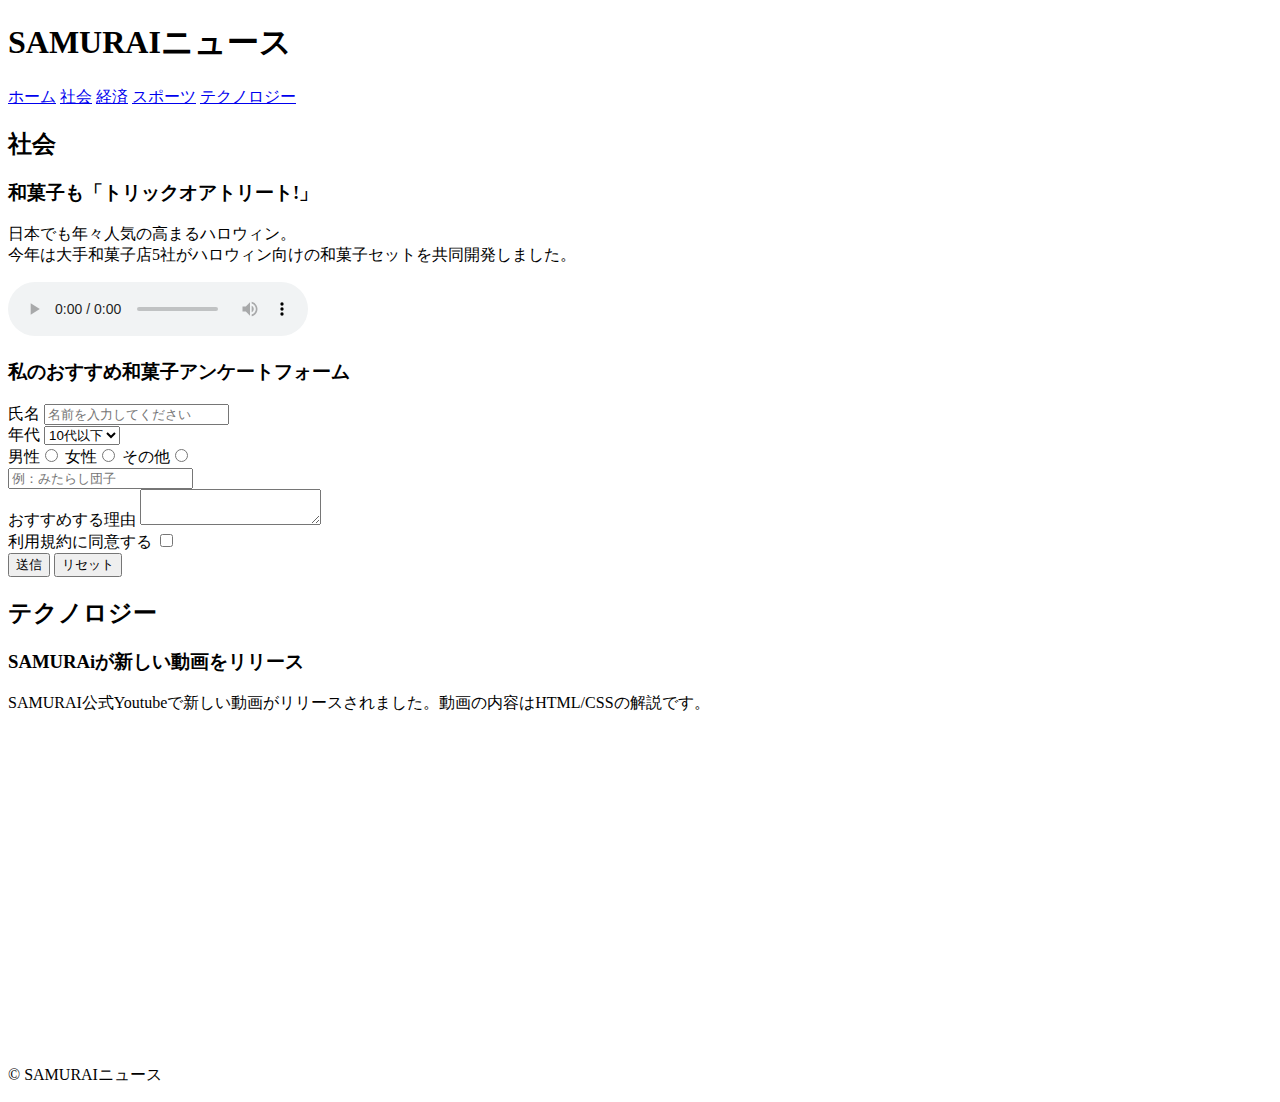
==== kadai_008(再提出)/kadai_008.html @ 2e6ab746 "kadai_008をアップロード" ====
<!DOCTYPE html>
<hrml>
<head>
 <title>8章課題</title>
 <meta name="descrtion"content="このページは8章の課題です。">
 <meta charset="utf-8">
</head>
<body>
<header>
  <h1>SAMURAIニュース</h1>
   <nav>
    <a href="https://www.sejuku.net">ホーム</a>
    <a href="https://www.sejuku.net">社会</a>
    <a href="https://www.sejuku.net">経済</a>
    <a href="https://www.sejuku.net">スポーツ</a>
    <a href="https://www.sejuku.net">テクノロジー</a>
   </nav>
</header> 
 <main>
    <article>
     <section>
        <h2>社会</h2>
        <h3>和菓子も「トリックオアトリート!」</h3>
        <p>日本でも年々人気の高まるハロウィン。<br>今年は大手和菓子店5社がハロウィン向けの和菓子セットを共同開発しました。</p>
        <audio src="ichi.mp3" controls></audio>
     </section>

     <section>
        <form> 
         <h3>私のおすすめ和菓子アンケートフォーム</h3>
         <label>氏名</label>
         <input type="text" placeholder="名前を入力してください">
         <br>
         <label>年代</label>
         <select>
           <option>10代以下</option>
           <option>20代</option>
           <option>30代</option>
            <option>40代以上</option>
         </select>
         <br>
          <label>男性</label><input type="radio" name="gender">
          <label>女性</label><input type="radio" name="gender">
          <label>その他</label><input type="radio" name="gender">
         <br>
          <input type="text" placeholder="例：みたらし団子">
         <br>
          <label>おすすめする理由</label>
          <textarea></textarea>
         <br>
          <label>利用規約に同意する</label>
          <input type="checkbox">
         <br>
          <input type="submit" value="送信">
          <input type="reset" value="リセット">
        </form>
      </section>

      <section>
        <h2>テクノロジー</h2>
        <h3>SAMURAiが新しい動画をリリース</h3>
        <p>SAMURAI公式Youtubeで新しい動画がリリースされました。動画の内容はHTML/CSSの解説です。</p>
        <iframe width="560" height="315" src="https://www.youtube.com/embed/2JLiGSUohEo?si=e3RrCyZYKsR6bhVR" title="YouTube video player" frameborder="0" allow="accelerometer; autoplay; clipboard-write; encrypted-media; gyroscope; picture -in-picture; web-share" referrerpolicy="strict-origin-when-cross-origin" allowfullscreen></iframe>
      </section>
         
    </article>
</main>
 <footer>
  <p>&copy; SAMURAIニュース</p>
 </footer>
</body>
</html>
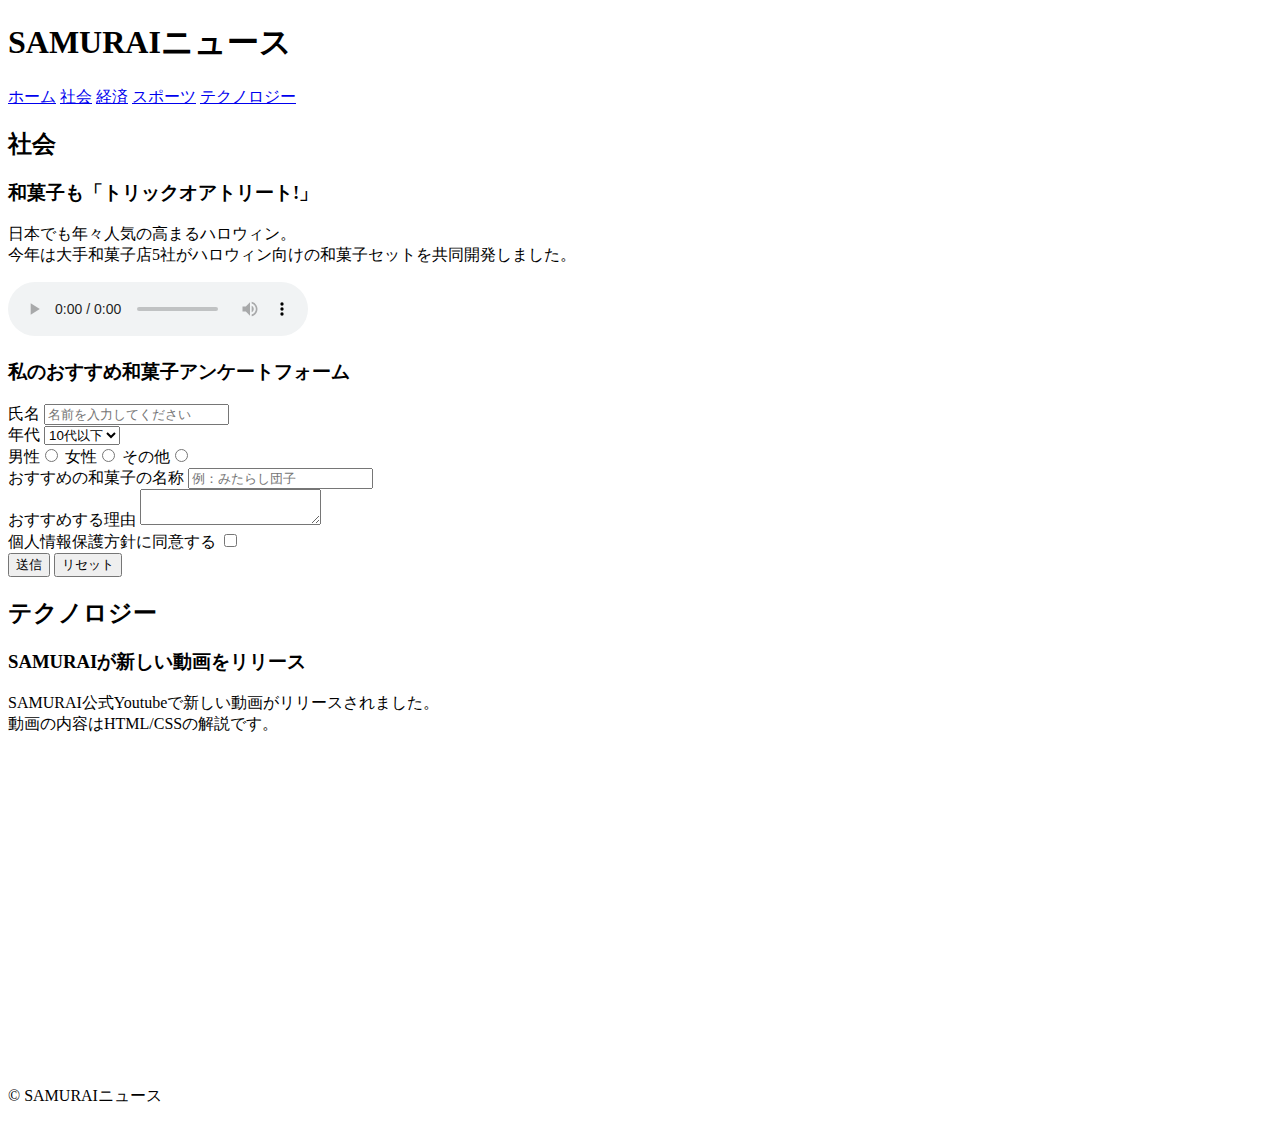
==== commit 1ecb0e7b: "kadai_008をアップロード" ====
--- a/kadai_008(再提出)/kadai_008.html
+++ b/kadai_008(再提出)/kadai_008.html
@@ -2,7 +2,7 @@
 <hrml>
 <head>
  <title>8章課題</title>
- <meta name="descrtion"content="このページは8章の課題です。">
+ <meta name="description"content="このページは8章の課題です。">
  <meta charset="utf-8">
 </head>
 <body>
@@ -18,14 +18,14 @@
 </header> 
  <main>
     <article>
-     <section>
         <h2>社会</h2>
+      <section>  
         <h3>和菓子も「トリックオアトリート!」</h3>
         <p>日本でも年々人気の高まるハロウィン。<br>今年は大手和菓子店5社がハロウィン向けの和菓子セットを共同開発しました。</p>
         <audio src="ichi.mp3" controls></audio>
      </section>
 
-     <section>
+      <section>
         <form> 
          <h3>私のおすすめ和菓子アンケートフォーム</h3>
          <label>氏名</label>
@@ -43,12 +43,13 @@
           <label>女性</label><input type="radio" name="gender">
           <label>その他</label><input type="radio" name="gender">
          <br>
+          <lavel>おすすめの和菓子の名称</lavel>
           <input type="text" placeholder="例：みたらし団子">
          <br>
           <label>おすすめする理由</label>
           <textarea></textarea>
          <br>
-          <label>利用規約に同意する</label>
+          <label>個人情報保護方針に同意する</label>
           <input type="checkbox">
          <br>
           <input type="submit" value="送信">
@@ -56,11 +57,11 @@
         </form>
       </section>
 
+      <h2>テクノロジー</h2>
       <section>
-        <h2>テクノロジー</h2>
-        <h3>SAMURAiが新しい動画をリリース</h3>
-        <p>SAMURAI公式Youtubeで新しい動画がリリースされました。動画の内容はHTML/CSSの解説です。</p>
-        <iframe width="560" height="315" src="https://www.youtube.com/embed/2JLiGSUohEo?si=e3RrCyZYKsR6bhVR" title="YouTube video player" frameborder="0" allow="accelerometer; autoplay; clipboard-write; encrypted-media; gyroscope; picture -in-picture; web-share" referrerpolicy="strict-origin-when-cross-origin" allowfullscreen></iframe>
+       <h3>SAMURAIが新しい動画をリリース</h3>
+       <p>SAMURAI公式Youtubeで新しい動画がリリースされました。<br>動画の内容はHTML/CSSの解説です。</p>
+       <iframe width="560" height="315" src="https://www.youtube.com/embed/2JLiGSUohEo?si=e3RrCyZYKsR6bhVR" title="YouTube video player" frameborder="0" allow="accelerometer; autoplay; clipboard-write; encrypted-media; gyroscope; picture -in-picture; web-share" referrerpolicy="strict-origin-when-cross-origin" allowfullscreen></iframe>
       </section>
          
     </article>
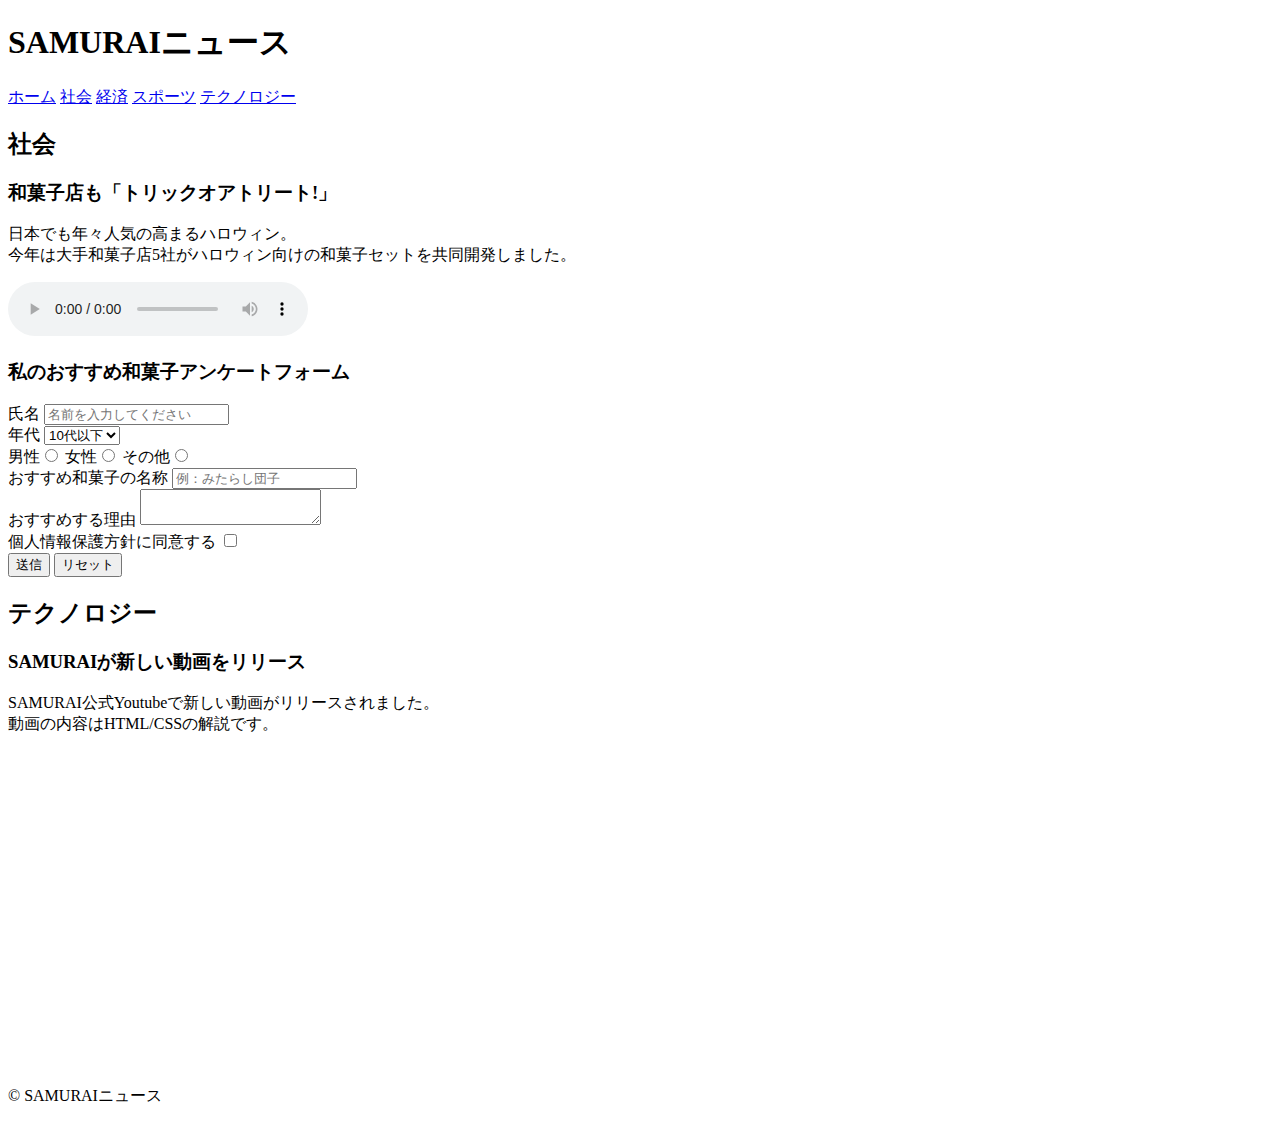
==== commit ce19401d: "kadai_008(再提出)を提出" ====
--- a/kadai_008(再提出)/kadai_008.html
+++ b/kadai_008(再提出)/kadai_008.html
@@ -1,8 +1,8 @@
 <!DOCTYPE html>
-<hrml>
+<html>
 <head>
  <title>8章課題</title>
- <meta name="description"content="このページは8章の課題です。">
+ <meta name="description" content="このページは8章の課題です。">
  <meta charset="utf-8">
 </head>
 <body>
@@ -18,16 +18,13 @@
 </header> 
  <main>
     <article>
+      <section>
         <h2>社会</h2>
-      <section>  
-        <h3>和菓子も「トリックオアトリート!」</h3>
+        <h3>和菓子店も「トリックオアトリート!」</h3>
         <p>日本でも年々人気の高まるハロウィン。<br>今年は大手和菓子店5社がハロウィン向けの和菓子セットを共同開発しました。</p>
         <audio src="ichi.mp3" controls></audio>
-     </section>
-
-      <section>
-        <form> 
          <h3>私のおすすめ和菓子アンケートフォーム</h3>
+        <form>
          <label>氏名</label>
          <input type="text" placeholder="名前を入力してください">
          <br>
@@ -36,14 +33,14 @@
            <option>10代以下</option>
            <option>20代</option>
            <option>30代</option>
-            <option>40代以上</option>
+           <option>40代以上</option>
          </select>
          <br>
           <label>男性</label><input type="radio" name="gender">
           <label>女性</label><input type="radio" name="gender">
           <label>その他</label><input type="radio" name="gender">
          <br>
-          <lavel>おすすめの和菓子の名称</lavel>
+          <label>おすすめ和菓子の名称</label>
           <input type="text" placeholder="例：みたらし団子">
          <br>
           <label>おすすめする理由</label>
@@ -57,8 +54,8 @@
         </form>
       </section>
 
-      <h2>テクノロジー</h2>
       <section>
+       <h2>テクノロジー</h2>
        <h3>SAMURAIが新しい動画をリリース</h3>
        <p>SAMURAI公式Youtubeで新しい動画がリリースされました。<br>動画の内容はHTML/CSSの解説です。</p>
        <iframe width="560" height="315" src="https://www.youtube.com/embed/2JLiGSUohEo?si=e3RrCyZYKsR6bhVR" title="YouTube video player" frameborder="0" allow="accelerometer; autoplay; clipboard-write; encrypted-media; gyroscope; picture -in-picture; web-share" referrerpolicy="strict-origin-when-cross-origin" allowfullscreen></iframe>
